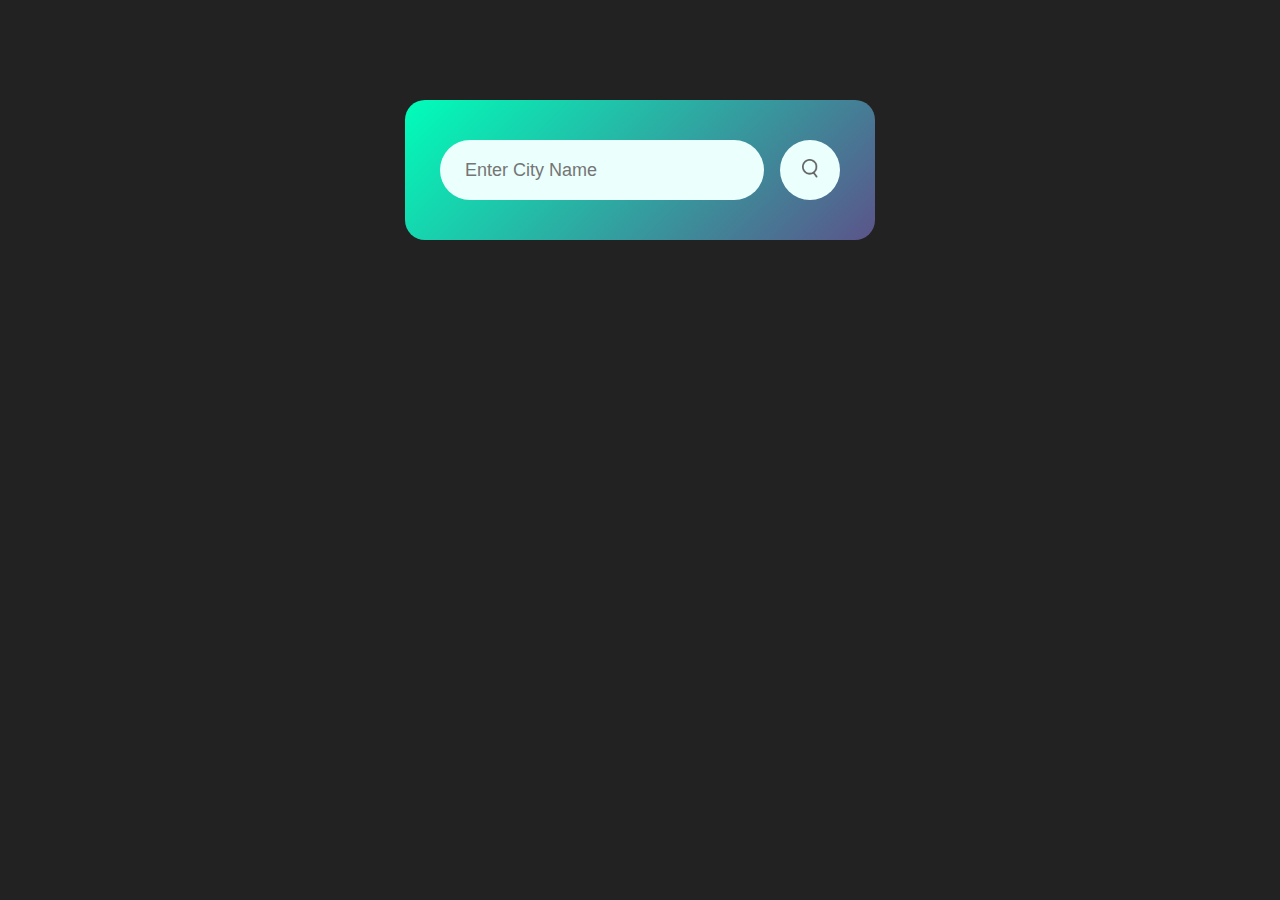
==== index.html @ b4f600e3 "Update and rename weatherapp.html to index.html" ====
<!DOCTYPE html>
<html lang="en">
<head>
    <meta charset="UTF-8">
    <meta name="viewport" content="width=device-width, initial-scale=1.0">
    <title>Weather App</title>
    <link href="styles.css" rel="stylesheet">
    <nav></nav>
</head>
<body>
    <div class="card">
        <div class="search">
            <input type="text" placeholder="Enter City Name" spaellcheck="false">
            <button><img src="search.png">
        </div>
        <div class="error">
            <p>Invalid City Name</p>
        </div>
        <div class="weather">
            <img src="rain.png" class="weather-icon">
            <h1 class="temp">22°c</h1> 
            <h2 class="city">New York</h2>
            <div class="div details">
                <div class=" col">
                    <img src="humidity.png">
                    <div>
                        <p class="humidity">50%</p>
                        <p>Humidity</p>
                    </div>
                </div>
                <div class="col">
                    <img src="wind.png">
                    <div>
                        <p class="wind">15 km/h</p>
                        <p>Wind Speed</p>
                    </div>
                </div>
            </div>
       </div>
</div>
    <script>
        const apikey = "0f6cb376edd4aa1184fa640f53fa2a72";
        const apiUrl= "https://api.openweathermap.org/data/2.5/weather?units=metric&q=";
        const searchBox = document.querySelector(".search input");
        const searchBtn = document.querySelector(".search button");
        const weatherIcon = document.querySelector(".weather-icon");
       
    async function checkWeather(city){
        const response = await fetch(apiUrl + city + `&appid=${apikey}`);
        
        if(response.status ==404){
            document.querySelector(".error").style.display ="block";
            document.querySelector(".weather").style.display ="none";
        }
        else{
            var data = await response.json();
        console.log(data);
        document.querySelector(".city").innerHTML = data.name;
        document.querySelector(".temp").innerHTML = Math.round(data.main.temp)+"°c";
        document.querySelector(".humidity").innerHTML = data.main.humidity + "%";
        document.querySelector(".wind").innerHTML = data.wind.speed + "km/h";
    
        if(data.weather[0].main == "Clouds"){
            weatherIcon.src = "clouds.png"
        }
        else if(data.weather[0].main == "Clear"){
            weatherIcon.src = "clear.png"
        }
        else if(data.weather[0].main == "Rain"){
            weatherIcon.src = "rain.png"
        }
        else if(data.weather[0].main == "Drizzle"){
            weatherIcon.src = "drizzle.png"
        }
        else if(data.weather[0].main == "Mist"){
            weatherIcon.src = "mist.png"
        }
        else if(data.weather[0].main == "snow"){
            weatherIcon.src = "snow.png"
        }
    
        document.querySelector(".weather").style.display = "block";
        document.querySelector(".error").style.display = "none";
        }
        
        
    }
    searchBtn.addEventListener("click", ()=>{
        checkWeather(searchBox.value);
    })
  
    </script>
    </body>
    </html>
---- styles.css ----
*{
    margin:0;
    padding: 0;
    font-family: 'Poppins',sans-serif;
    box-sizing: border-box;
}
body{
    background-color: #222;
}
.card{
    width:90%;
    max-width:470px;
    background:linear-gradient(135deg, #00feba, #5b548a );
    color:#fff;
    margin:100px auto 0;
    border-radius: 20px;
    padding:40px 35px;
    text-align:center;

}
.search{
    width: 100%;
    display: flex;
    justify-content:space-between;
    align-items: center;
}
.search input{
    border: 0;
    outline: 0;
    background: #ebfffc;
    color:#555;
    padding: 10px 25px;
    height: 60px;
    border-radius:30px;
    flex:1;
    margin-right:16px;
    font-size: 18px;
}
.search button{
    border: 0;
    outline: 0;
    background: #ebfffc;
    border-radius: 50%;
    width:60px;
    height:60px;
    cursor: pointer;

}
.search button img{
    width:16px;
}
.weather-icon{
    width:170px;
    margin-top:30px ;
}
.weather h1{
    font-size:80px;
    font-weight:500;
}
.weather h2{
    font-size:45px;
    font-weight:400;
    margin-top: -10px;
}
.details{
    display: flex;
    align-items: center;
    justify-content: space-between;
    padding: 0 20px;
    margin-top: 50px;
   
}
.col{
    display: flex;
    align-items: center;
    text-align: left;
   
}
   
.col img{
    width: 40px;
    margin-right: 10px;
}
.humidity, .wind{
    font-size:28px ;
    margin-top: -6px;
}
.weather{
    display: none;
}
.error{
    text-align: left;
    margin-left: 10px;
    font-size: 14px;
    margin-top: 10px;
    display: none;

}
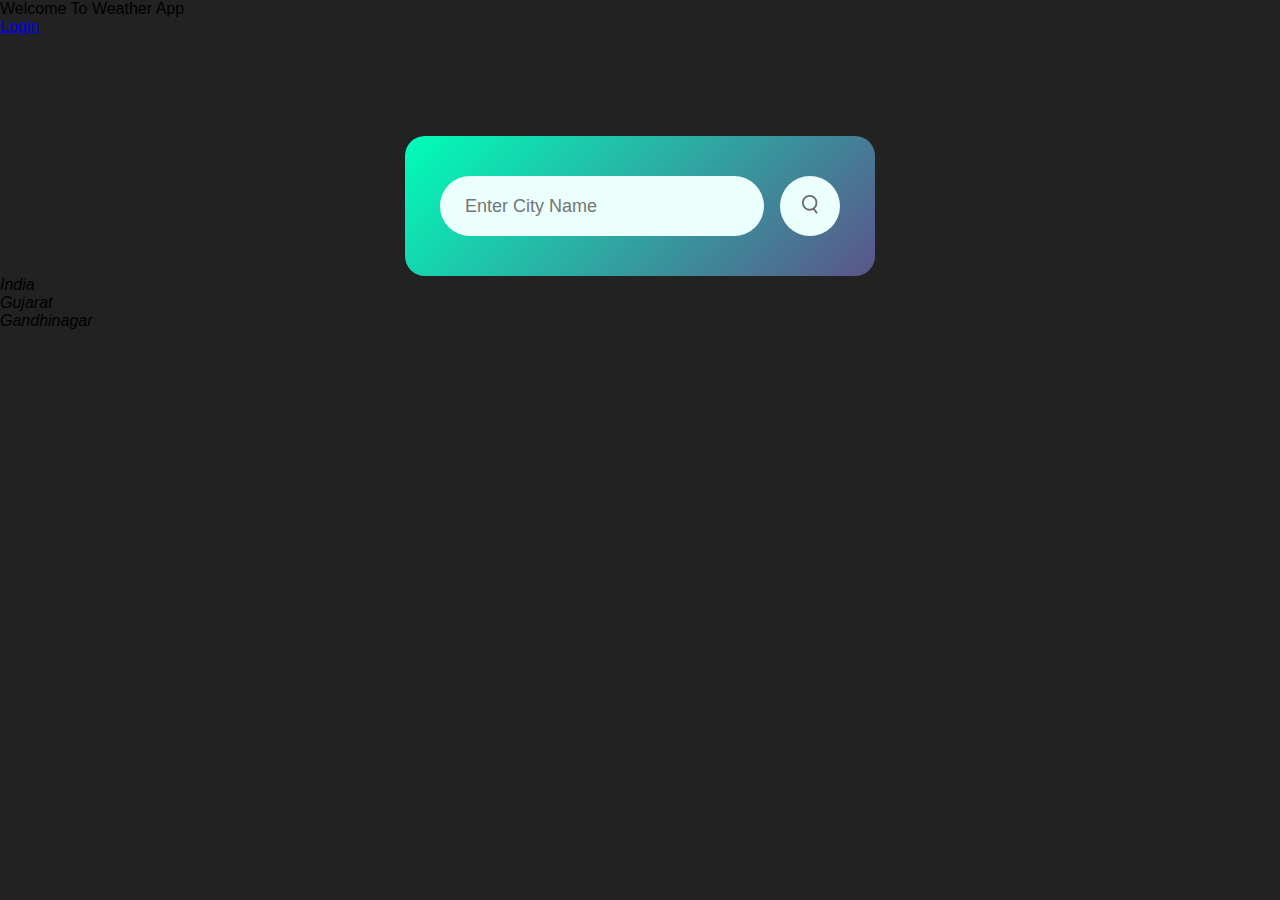
==== commit 13da3fc5: "Update index.html" ====
--- a/index.html
+++ b/index.html
@@ -5,12 +5,17 @@
     <meta name="viewport" content="width=device-width, initial-scale=1.0">
     <title>Weather App</title>
     <link href="styles.css" rel="stylesheet">
-    <nav></nav>
+    <header>Welcome To Weather App 
+        <nav >
+            <a href="signuplogin.html"class="login">Login</a></li>
+          </nav>
+    </header>
 </head>
+
 <body>
     <div class="card">
         <div class="search">
-            <input type="text" placeholder="Enter City Name" spaellcheck="false">
+            <input type="text" placeholder="Enter City Name" spellcheck="false">
             <button><img src="search.png">
         </div>
         <div class="error">
@@ -90,5 +95,12 @@
     })
   
     </script>
+    <footer>
+        <address>
+          India<br />
+          Gujarat<br />
+          Gandhinagar
+        </address>
+      </footer>
     </body>
     </html>
